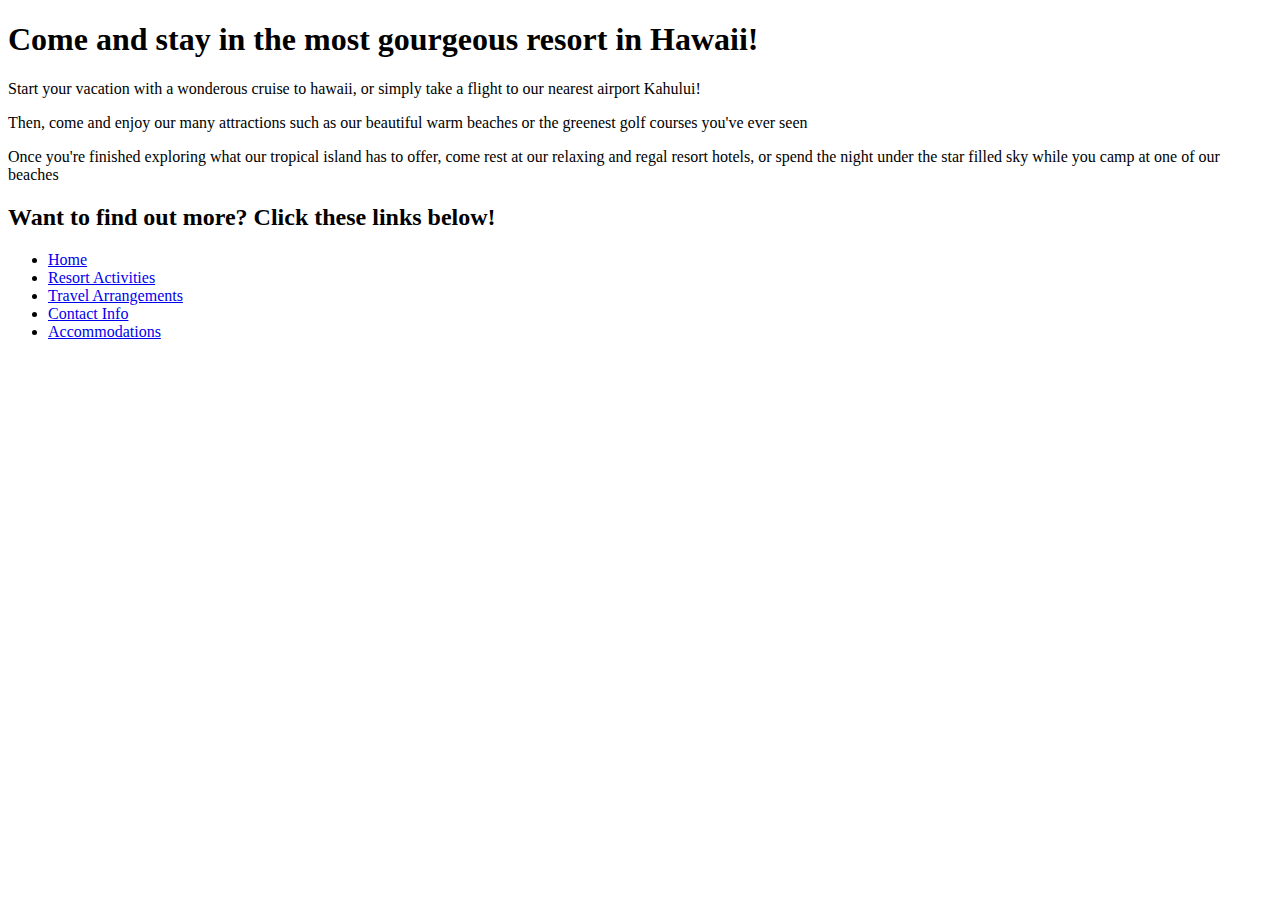
==== projects/resort_project/index.html @ cadbd838 "Add panels to show code from previous prjects." ====
<!DOCTYPE html>
<!DOCTYPE html>
<html>
  <head>
    <title>Lanai Resort</title>
  </head>
  <body>
    <h1>Come and stay in the most gourgeous resort in Hawaii!</h1>
    <p>Start your vacation with a wonderous cruise to hawaii, or simply take a flight to our nearest airport Kahului!</p>
    <p>Then, come and enjoy our many attractions such as our beautiful warm beaches or the greenest golf courses you've ever seen</p>
    <p>Once you're finished exploring what our tropical island has to offer, come rest at our relaxing and regal resort hotels, or spend the night under the star filled sky while you camp at one of our beaches</p>
    <h2>Want to find out more? Click these links below!</h2>
    <ul>
      <li><a href="index.html">Home</a></li>
      <li><a href="activities.html">Resort Activities</a></li>
      <li><a href="travel_arrangements.html">Travel Arrangements</a></li>
      <li><a href="contact_info.html">Contact Info</a></li>
      <li><a href="accommodations.html">Accommodations</a></li>
    </ul>
    </body>
</html>
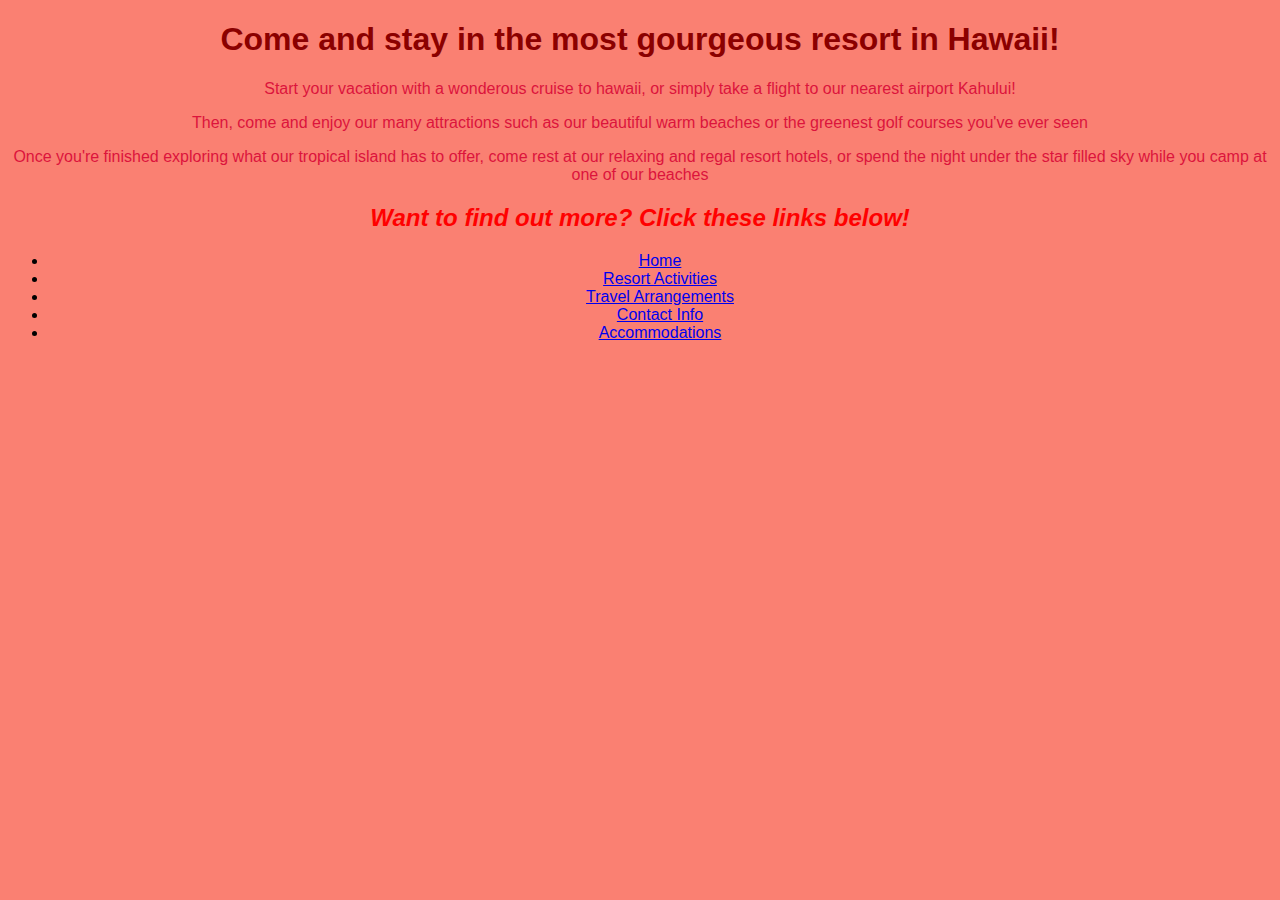
==== commit d9c9ff37: "Add working links to 'My Projects'." ====
--- a/projects/resort_project/index.html
+++ b/projects/resort_project/index.html
@@ -2,6 +2,7 @@
 <!DOCTYPE html>
 <html>
   <head>
+    <link href="css/style.css" rel="stylesheet" type="text/css">
     <title>Lanai Resort</title>
   </head>
   <body>
--- a/projects/resort_project/css/style.css
+++ b/projects/resort_project/css/style.css
@@ -0,0 +1,17 @@
+h1 {
+  color: darkred;
+}
+
+ h2 {
+   font-style: italic;
+   color: red;
+ }
+
+ p {
+   color: crimson;
+ }
+ body {
+   background-color: salmon;
+   font-family: sans-serif;
+   text-align: center;
+ }
